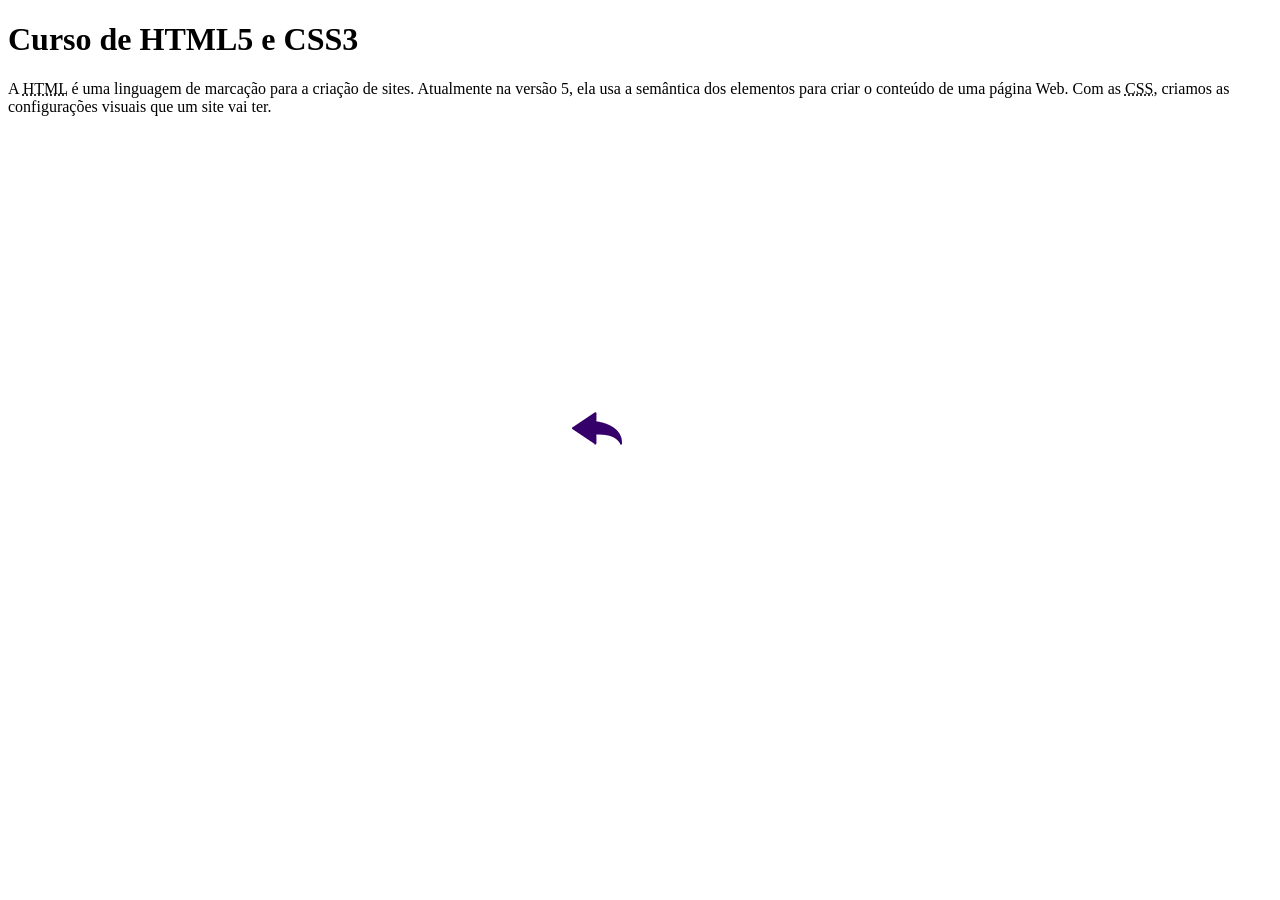
==== curso-html.html @ daf40748 "Update site Foram feitas novas atualizações no site" ====
<!DOCTYPE html>
<html lang="pt-br">
<head>
    <meta charset="UTF-8">
    <meta name="viewport" content="width=device-width, initial-scale=1.0">
    <title>Curso de HTML</title>
    <link rel="stylesheet" href="estilos/style.css">
</head>
<body>
    <main>
        <header>
            <h1>Curso de HTML5 e CSS3</h1>
        </header>
        <article>
            <p>A <abbr title="HyperText Markup Language">HTML</abbr> é uma linguagem de marcação para a criação de sites. Atualmente na versão 5, ela usa a semântica dos elementos para criar o conteúdo de uma página Web. Com as <abbr title="Cascading Style Sheets">CSS</abbr>, criamos as configurações visuais que um site vai ter.</p>

            <iframe width="560" height="315" src="https://www.youtube.com/embed/Ejkb_YpuHWs" title="YouTube video player" frameborder="0" allow="accelerometer; autoplay; clipboard-write; encrypted-media; gyroscope; picture-in-picture; web-share" allowfullscreen></iframe>

            <a href="index.html"><img src="imagens/btn-back.png" alt="Voltar"></a>
            
        </article>
    </main>
</body>
</html>
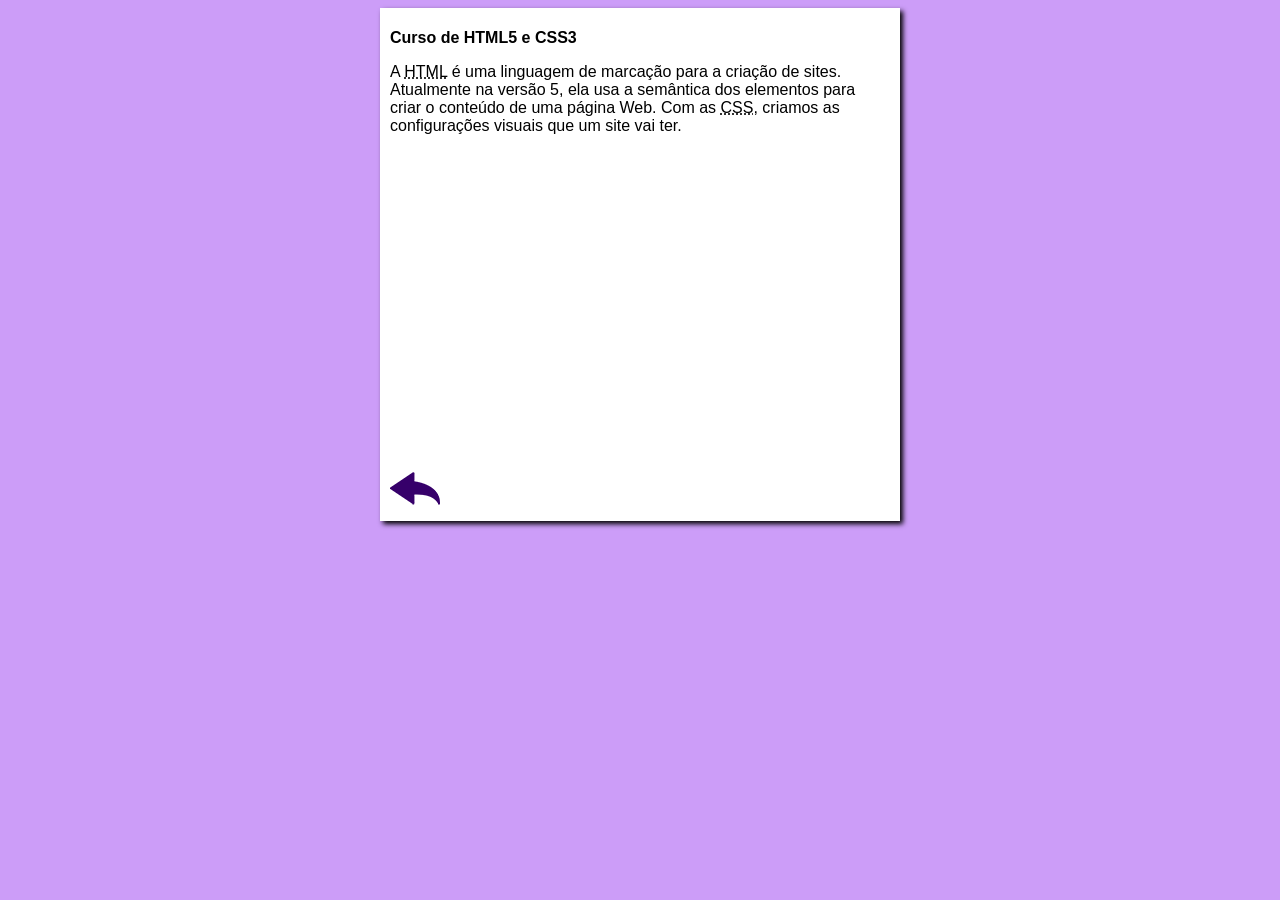
==== commit fd57535d: "Atualizações" ====
--- a/curso-html.html
+++ b/curso-html.html
@@ -14,7 +14,7 @@
         <article>
             <p>A <abbr title="HyperText Markup Language">HTML</abbr> é uma linguagem de marcação para a criação de sites. Atualmente na versão 5, ela usa a semântica dos elementos para criar o conteúdo de uma página Web. Com as <abbr title="Cascading Style Sheets">CSS</abbr>, criamos as configurações visuais que um site vai ter.</p>
 
-            <iframe width="560" height="315" src="https://www.youtube.com/embed/Ejkb_YpuHWs" title="YouTube video player" frameborder="0" allow="accelerometer; autoplay; clipboard-write; encrypted-media; gyroscope; picture-in-picture; web-share" allowfullscreen></iframe>
+            <iframe width="560" height="315" src="https://www.youtube.com/embed/riSVzwlSnhw" frameborder="0" allow="accelerometer; autoplay; encrypted-media; gyroscope; picture-in-picture" allowfullscreen></iframe>
 
             <a href="index.html"><img src="imagens/btn-back.png" alt="Voltar"></a>
             
--- a/estilos/style.css
+++ b/estilos/style.css
@@ -0,0 +1,20 @@
+*{
+    font-family: Arial, Helvetica, sans-serif;
+    font-size: 16px;
+}
+
+body{
+    background-color: rgb(204, 157, 248);
+}
+
+img.lado{
+    float: right;
+}
+
+main{
+    background-color: white;
+    width: 500px;
+    margin: auto;
+    padding: 10px;
+    box-shadow: 3px 3px 5px rgba(0, 0, 0.473);
+}
